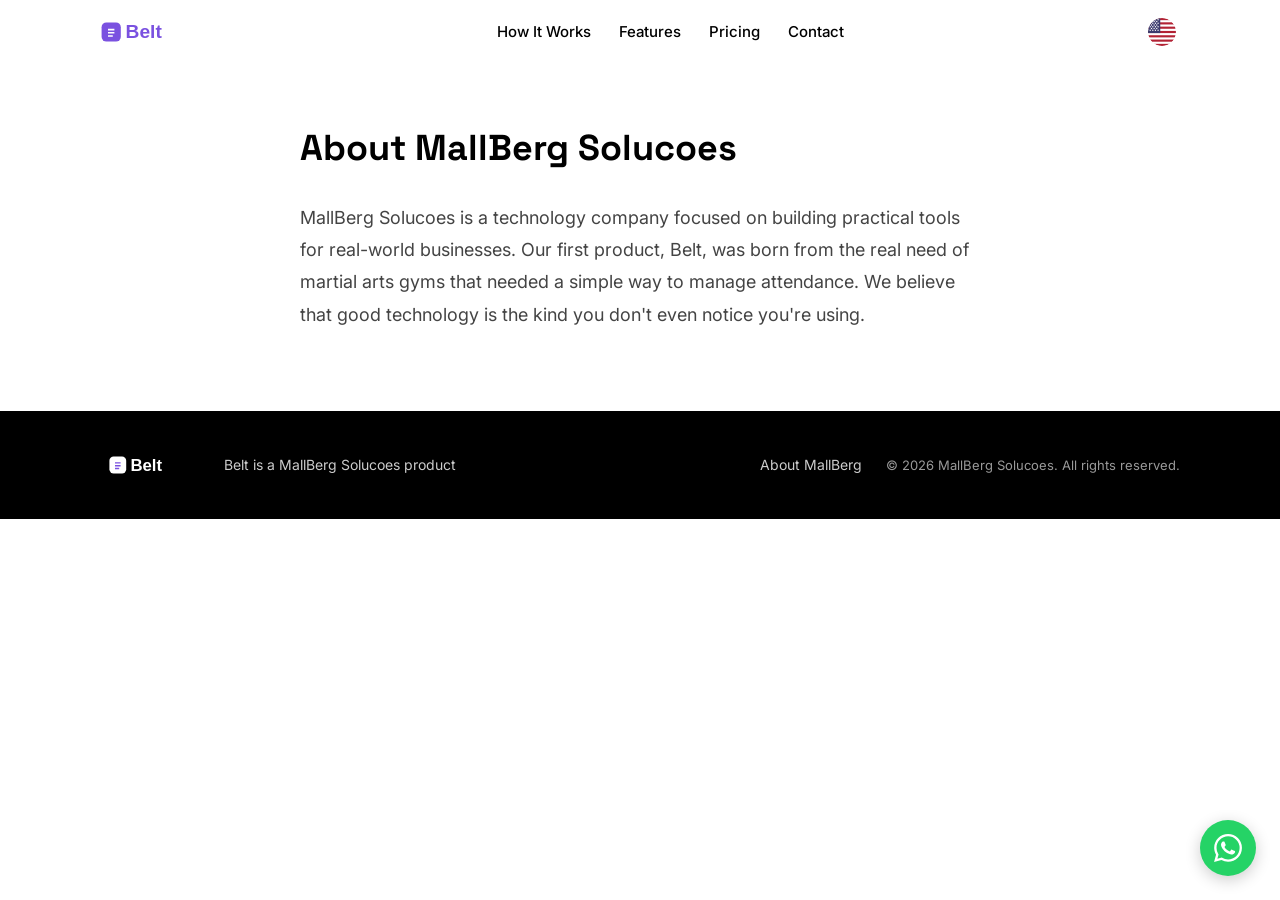
==== sobre.html @ 5cebf2d7 "init" ====
<!DOCTYPE html>
<html lang="en">
<head>
  <meta charset="UTF-8">
  <meta name="viewport" content="width=device-width, initial-scale=1.0">
  <meta name="description" content="About MallBerg Solucoes">
  <title>About — MallBerg Solucoes</title>
  <link rel="icon" type="image/svg+xml" href="assets/logo-belt.svg">
  <link rel="preconnect" href="https://fonts.googleapis.com">
  <link rel="preconnect" href="https://fonts.gstatic.com" crossorigin>
  <link href="https://fonts.googleapis.com/css2?family=Inter:wght@400;600&family=Space+Grotesk:wght@600;700&display=swap" rel="stylesheet">
  <link rel="stylesheet" href="css/styles.css">
</head>
<body>
  <a href="#main" class="skip-link">Skip to content</a>

  <!-- Header -->
  <header class="site-header">
    <div class="container header-inner">
      <a href="index.html" class="logo" aria-label="Belt Home">
        <img src="assets/logo-belt.svg" alt="Belt" width="120" height="40">
      </a>

      <nav id="nav-menu" class="nav-menu" aria-label="Main navigation">
        <ul class="nav-links">
          <li><a href="index.html#how-it-works" data-i18n="nav.howItWorks">How It Works</a></li>
          <li><a href="index.html#features" data-i18n="nav.features">Features</a></li>
          <li><a href="index.html#pricing" data-i18n="nav.pricing">Pricing</a></li>
          <li><a href="index.html#contact" data-i18n="nav.contact">Contact</a></li>
        </ul>
      </nav>

      <div class="header-right">
        <div class="lang-switcher">
          <button id="lang-toggle" aria-label="Change language" aria-haspopup="true">
            <img id="active-flag" src="assets/flags/us.svg" alt="EN" width="28" height="28">
          </button>
          <div id="lang-dropdown" class="lang-dropdown" role="menu">
            <button data-lang="pt" role="menuitem">
              <img src="assets/flags/br.svg" alt="" width="22" height="22"> PT
            </button>
            <button data-lang="en" role="menuitem">
              <img src="assets/flags/us.svg" alt="" width="22" height="22"> EN
            </button>
            <button data-lang="es" role="menuitem">
              <img src="assets/flags/es.svg" alt="" width="22" height="22"> ES
            </button>
          </div>
        </div>
        <button id="hamburger" class="hamburger" aria-label="Open menu" aria-expanded="false">
          <span></span><span></span><span></span>
        </button>
      </div>
    </div>
  </header>

  <div id="nav-overlay" class="nav-overlay"></div>

  <main id="main">
    <div class="sobre-content">
      <h1 data-i18n="sobre.title">About MallBerg Solucoes</h1>
      <p data-i18n="sobre.content">MallBerg Solucoes is a technology company focused on building practical tools for real-world businesses. Our first product, Belt, was born from the real need of martial arts gyms that needed a simple way to manage attendance. We believe that good technology is the kind you don't even notice you're using.</p>
    </div>
  </main>

  <!-- Footer -->
  <footer class="site-footer">
    <div class="container footer-inner">
      <div class="footer-left">
        <img src="assets/logo-belt-light.svg" alt="Belt" width="100" height="32">
        <span data-i18n="footer.product">Belt is a MallBerg Solucoes product</span>
      </div>
      <div class="footer-right">
        <a href="sobre.html" data-i18n="footer.about">About MallBerg</a>
        <span class="footer-copyright" data-i18n="footer.copyright">&copy; 2026 MallBerg Solucoes. All rights reserved.</span>
      </div>
    </div>
  </footer>

  <!-- Floating WhatsApp -->
  <a href="#" class="wa-float wa-link" aria-label="Contact via WhatsApp">
    <svg viewBox="0 0 24 24" aria-hidden="true"><path d="M17.472 14.382c-.297-.149-1.758-.867-2.03-.967-.273-.099-.471-.148-.67.15-.197.297-.767.966-.94 1.164-.173.199-.347.223-.644.075-.297-.15-1.255-.463-2.39-1.475-.883-.788-1.48-1.761-1.653-2.059-.173-.297-.018-.458.13-.606.134-.133.298-.347.446-.52.149-.174.198-.298.298-.497.099-.198.05-.371-.025-.52-.075-.149-.669-1.612-.916-2.207-.242-.579-.487-.5-.669-.51-.173-.008-.371-.01-.57-.01-.198 0-.52.074-.792.372-.272.297-1.04 1.016-1.04 2.479 0 1.462 1.065 2.875 1.213 3.074.149.198 2.096 3.2 5.077 4.487.709.306 1.262.489 1.694.625.712.227 1.36.195 1.871.118.571-.085 1.758-.719 2.006-1.413.248-.694.248-1.289.173-1.413-.074-.124-.272-.198-.57-.347m-5.421 7.403h-.004a9.87 9.87 0 01-5.031-1.378l-.361-.214-3.741.982.998-3.648-.235-.374a9.86 9.86 0 01-1.51-5.26c.001-5.45 4.436-9.884 9.888-9.884 2.64 0 5.122 1.03 6.988 2.898a9.825 9.825 0 012.893 6.994c-.003 5.45-4.437 9.884-9.885 9.884m8.413-18.297A11.815 11.815 0 0012.05 0C5.495 0 .16 5.335.157 11.892c0 2.096.547 4.142 1.588 5.945L.057 24l6.305-1.654a11.882 11.882 0 005.683 1.448h.005c6.554 0 11.89-5.335 11.893-11.893a11.821 11.821 0 00-3.48-8.413z"/></svg>
  </a>

  <script src="js/i18n.js"></script>
  <script src="js/main.js"></script>
</body>
</html>
---- css/styles.css ----
/* ===== Custom Properties ===== */
:root {
  --color-bg: #ffffff;
  --color-bg-alt: #e2daff;
  --color-primary: #7a51e0;
  --color-primary-dark: #5a35b8;
  --color-primary-light: #f3efff;
  --color-text: #000000;
  --font-body: "Inter", sans-serif;
  --font-heading: "Space Grotesk", sans-serif;
}

/* ===== Reset ===== */
*,
*::before,
*::after {
  box-sizing: border-box;
  margin: 0;
  padding: 0;
}

html {
  scroll-behavior: smooth;
}

body {
  font-family: var(--font-body);
  font-size: 16px;
  font-weight: 400;
  color: var(--color-text);
  background: var(--color-bg);
  line-height: 1.6;
  transition: opacity 0.2s ease;
}

img {
  max-width: 100%;
  height: auto;
  display: block;
}

a {
  color: var(--color-primary);
  text-decoration: none;
}

/* ===== Skip Link ===== */
.skip-link {
  position: absolute;
  top: -100%;
  left: 16px;
  background: var(--color-primary);
  color: #fff;
  padding: 8px 16px;
  border-radius: 4px;
  z-index: 1000;
  font-size: 14px;
}

.skip-link:focus {
  top: 8px;
}

/* ===== Container ===== */
.container {
  width: 100%;
  max-width: 1120px;
  margin: 0 auto;
  padding: 0 20px;
}

/* ===== Header ===== */
.site-header {
  position: fixed;
  top: 0;
  left: 0;
  right: 0;
  z-index: 100;
  background: rgba(255, 255, 255, 0.95);
  backdrop-filter: blur(8px);
  transition: box-shadow 0.3s;
}

.site-header.scrolled {
  box-shadow: 0 2px 12px rgba(0, 0, 0, 0.08);
}

.header-inner {
  display: flex;
  align-items: center;
  justify-content: space-between;
  height: 64px;
}

.logo img {
  height: 32px;
  width: auto;
}

.nav-links {
  display: flex;
  align-items: center;
  gap: 28px;
  list-style: none;
}

.nav-links a {
  font-size: 15px;
  font-weight: 500;
  color: var(--color-text);
  transition: color 0.2s;
}

.nav-links a:hover,
.nav-links a:focus-visible {
  color: var(--color-primary);
}

.header-right {
  display: flex;
  align-items: center;
  gap: 16px;
}

/* Language Toggle */
.lang-switcher {
  position: relative;
}

#lang-toggle {
  background: none;
  border: 2px solid transparent;
  border-radius: 50%;
  cursor: pointer;
  padding: 2px;
  display: flex;
  align-items: center;
  justify-content: center;
  transition: border-color 0.2s;
}

#lang-toggle:hover,
#lang-toggle:focus-visible {
  border-color: var(--color-primary);
}

#lang-toggle img {
  width: 28px;
  height: 28px;
  border-radius: 50%;
}

.lang-dropdown {
  position: absolute;
  top: calc(100% + 8px);
  right: 0;
  background: #fff;
  border-radius: 8px;
  box-shadow: 0 4px 20px rgba(0, 0, 0, 0.12);
  overflow: hidden;
  opacity: 0;
  visibility: hidden;
  transform: translateY(-8px);
  transition: all 0.2s;
  min-width: 100px;
}

.lang-dropdown.open {
  opacity: 1;
  visibility: visible;
  transform: translateY(0);
}

.lang-dropdown button {
  display: flex;
  align-items: center;
  gap: 10px;
  width: 100%;
  padding: 10px 16px;
  border: none;
  background: none;
  cursor: pointer;
  font-size: 14px;
  font-weight: 500;
  color: var(--color-text);
  transition: background 0.15s;
}

.lang-dropdown button:hover {
  background: var(--color-primary-light);
}

.lang-dropdown button img {
  width: 22px;
  height: 22px;
  border-radius: 50%;
}

/* Hamburger */
.hamburger {
  display: none;
  background: none;
  border: none;
  cursor: pointer;
  padding: 4px;
  flex-direction: column;
  gap: 5px;
}

.hamburger span {
  display: block;
  width: 24px;
  height: 2px;
  background: var(--color-text);
  border-radius: 2px;
  transition: all 0.3s;
}

/* Nav overlay */
.nav-overlay {
  display: none;
}

/* ===== Hero ===== */
.hero {
  padding: 120px 0 80px;
  background: linear-gradient(180deg, #ffffff 0%, #e2daff 100%);
}

.hero-inner {
  display: flex;
  align-items: center;
  gap: 60px;
}

.hero-text {
  flex: 1;
}

.hero-text h1 {
  font-family: var(--font-heading);
  font-weight: 700;
  font-size: 48px;
  line-height: 1.15;
  margin-bottom: 20px;
}

.hero-text p {
  font-size: 18px;
  color: #333;
  margin-bottom: 32px;
  max-width: 480px;
}

.hero-mockup {
  flex: 1;
  display: flex;
  justify-content: center;
}

.hero-mockup .phone-frame {
  width: 280px;
  height: 500px;
  background: #fff;
  border-radius: 32px;
  box-shadow: 0 20px 60px rgba(122, 81, 224, 0.2);
  border: 6px solid #222;
  overflow: hidden;
  display: flex;
  flex-direction: column;
}

.phone-header {
  background: #075e54;
  color: #fff;
  padding: 12px 16px;
  font-size: 14px;
  font-weight: 600;
  display: flex;
  align-items: center;
  gap: 10px;
}

.phone-header .avatar {
  width: 32px;
  height: 32px;
  border-radius: 50%;
  background: var(--color-primary);
  display: flex;
  align-items: center;
  justify-content: center;
  font-size: 14px;
  font-weight: 700;
}

.phone-chat {
  flex: 1;
  padding: 12px;
  display: flex;
  flex-direction: column;
  gap: 8px;
  background: #ece5dd;
  overflow-y: auto;
}

.msg {
  max-width: 85%;
  padding: 8px 12px;
  border-radius: 8px;
  font-size: 13px;
  line-height: 1.4;
  position: relative;
}

.msg-sent {
  align-self: flex-end;
  background: #dcf8c6;
  border-bottom-right-radius: 2px;
}

.msg-received {
  align-self: flex-start;
  background: #fff;
  border-bottom-left-radius: 2px;
}

.msg .time {
  font-size: 10px;
  color: #888;
  text-align: right;
  margin-top: 4px;
}

/* ===== Buttons ===== */
.btn-wa {
  display: inline-flex;
  align-items: center;
  gap: 10px;
  background: var(--color-primary);
  color: #fff;
  font-size: 16px;
  font-weight: 600;
  padding: 16px 32px;
  border-radius: 8px;
  border: none;
  cursor: pointer;
  transition: background 0.2s, transform 0.15s;
}

.btn-wa:hover {
  background: var(--color-primary-dark);
  transform: translateY(-1px);
}

.btn-wa:focus-visible {
  outline: 3px solid var(--color-primary);
  outline-offset: 2px;
}

.btn-wa svg {
  width: 22px;
  height: 22px;
  fill: #fff;
}

/* ===== Section Shared ===== */
section {
  padding: 80px 0;
}

.section-title {
  font-family: var(--font-heading);
  font-weight: 600;
  font-size: 36px;
  text-align: center;
  margin-bottom: 48px;
}

/* ===== How It Works ===== */
.how-it-works {
  background: var(--color-bg);
}

.steps {
  display: grid;
  grid-template-columns: repeat(3, 1fr);
  gap: 32px;
}

.step-card {
  text-align: center;
  padding: 32px 24px;
}

.step-number {
  display: inline-flex;
  align-items: center;
  justify-content: center;
  width: 48px;
  height: 48px;
  border-radius: 50%;
  background: var(--color-primary-light);
  color: var(--color-primary);
  font-family: var(--font-heading);
  font-weight: 700;
  font-size: 20px;
  margin-bottom: 16px;
}

.step-icon {
  width: 48px;
  height: 48px;
  margin: 0 auto 16px;
  color: var(--color-primary);
}

.step-card h3 {
  font-family: var(--font-heading);
  font-weight: 600;
  font-size: 22px;
  margin-bottom: 12px;
}

.step-card p {
  font-size: 16px;
  color: #555;
  line-height: 1.6;
}

/* ===== Features ===== */
.features {
  background: var(--color-bg-alt);
}

.feature-grid {
  display: grid;
  grid-template-columns: repeat(3, 1fr);
  gap: 24px;
}

.feature-card {
  background: #fff;
  padding: 32px 24px;
  border-radius: 12px;
  transition: transform 0.2s, box-shadow 0.2s;
}

.feature-card:hover {
  transform: translateY(-4px);
  box-shadow: 0 8px 24px rgba(122, 81, 224, 0.12);
}

.feature-icon {
  width: 44px;
  height: 44px;
  margin-bottom: 16px;
  color: var(--color-primary);
}

.feature-icon-text {
  width: 44px;
  height: 44px;
  display: flex;
  align-items: center;
  justify-content: center;
  font-family: var(--font-heading);
  font-weight: 700;
  font-size: 28px;
  color: var(--color-primary);
  margin-bottom: 16px;
}

.feature-card h3 {
  font-family: var(--font-heading);
  font-weight: 600;
  font-size: 22px;
  margin-bottom: 10px;
}

.feature-card p {
  font-size: 16px;
  color: #555;
  line-height: 1.6;
}

/* ===== Why Belt ===== */
.why-belt {
  background: var(--color-bg);
}

.pain-grid {
  display: grid;
  grid-template-columns: repeat(2, 1fr);
  gap: 24px;
  max-width: 900px;
  margin: 0 auto;
}

.pain-card {
  display: flex;
  align-items: flex-start;
  gap: 16px;
  padding: 24px;
  background: var(--color-primary-light);
  border-radius: 12px;
}

.pain-card .icon-before {
  flex-shrink: 0;
  width: 32px;
  height: 32px;
  border-radius: 50%;
  display: flex;
  align-items: center;
  justify-content: center;
  font-size: 16px;
}

.pain-card .icon-before.pain {
  background: #fee;
  color: #c00;
}

.pain-card .icon-before.solution {
  background: #e6f9e6;
  color: #080;
}

.pain-card .pain-text {
  font-size: 15px;
  color: #555;
  text-decoration: line-through;
}

.pain-card .solution-text {
  font-size: 15px;
  font-weight: 600;
  color: var(--color-text);
}

/* ===== Pricing ===== */
.pricing {
  background: var(--color-bg-alt);
}

.pricing-card {
  max-width: 480px;
  margin: 0 auto;
  background: #fff;
  border-radius: 16px;
  padding: 48px 40px;
  text-align: center;
  box-shadow: 0 8px 32px rgba(122, 81, 224, 0.1);
}

.pricing-card h3 {
  font-family: var(--font-heading);
  font-weight: 600;
  font-size: 28px;
  margin-bottom: 8px;
}

.pricing-card .price-subtitle {
  font-size: 16px;
  color: #777;
  margin-bottom: 32px;
}

.pricing-list {
  list-style: none;
  text-align: left;
  margin-bottom: 32px;
}

.pricing-list li {
  padding: 10px 0;
  font-size: 16px;
  display: flex;
  align-items: center;
  gap: 12px;
  border-bottom: 1px solid #f0f0f0;
}

.pricing-list li::before {
  content: "\2713";
  color: var(--color-primary);
  font-weight: 700;
  font-size: 18px;
}

/* ===== Final CTA ===== */
.final-cta {
  background: var(--color-primary);
  color: #fff;
  text-align: center;
}

.final-cta .section-title {
  color: #fff;
}

.final-cta p {
  font-size: 18px;
  margin-bottom: 32px;
  opacity: 0.9;
}

.final-cta .btn-wa {
  background: #fff;
  color: var(--color-primary);
  font-size: 18px;
}

.final-cta .btn-wa:hover {
  background: #f3efff;
}

.final-cta .btn-wa svg {
  fill: var(--color-primary);
}

/* ===== Footer ===== */
.site-footer {
  background: var(--color-text);
  color: #fff;
  padding: 40px 0;
}

.footer-inner {
  display: flex;
  align-items: center;
  justify-content: space-between;
  flex-wrap: wrap;
  gap: 16px;
}

.footer-left {
  display: flex;
  align-items: center;
  gap: 24px;
}

.footer-left img {
  height: 28px;
}

.footer-left span {
  font-size: 14px;
  opacity: 0.8;
}

.footer-right {
  display: flex;
  align-items: center;
  gap: 24px;
  font-size: 14px;
}

.footer-right a {
  color: #fff;
  opacity: 0.8;
  transition: opacity 0.2s;
}

.footer-right a:hover {
  opacity: 1;
}

.footer-copyright {
  font-size: 13px;
  opacity: 0.6;
}

/* ===== Floating WhatsApp Button ===== */
.wa-float {
  position: fixed;
  bottom: 24px;
  right: 24px;
  z-index: 90;
  width: 56px;
  height: 56px;
  border-radius: 50%;
  background: #25D366;
  display: flex;
  align-items: center;
  justify-content: center;
  box-shadow: 0 4px 16px rgba(0, 0, 0, 0.2);
  transition: transform 0.2s, box-shadow 0.2s;
}

.wa-float:hover {
  transform: scale(1.08);
  box-shadow: 0 6px 24px rgba(0, 0, 0, 0.25);
}

.wa-float svg {
  width: 28px;
  height: 28px;
  fill: #fff;
}

/* ===== Sobre Page ===== */
.sobre-content {
  max-width: 720px;
  margin: 0 auto;
  padding: 120px 20px 80px;
}

.sobre-content h1 {
  font-family: var(--font-heading);
  font-weight: 700;
  font-size: 36px;
  margin-bottom: 24px;
}

.sobre-content p {
  font-size: 18px;
  line-height: 1.8;
  color: #444;
}

/* ===== Focus Styles ===== */
*:focus-visible {
  outline: 3px solid var(--color-primary);
  outline-offset: 2px;
}

/* ===== Responsive ===== */

/* Tablet */
@media (max-width: 1023px) {
  .hero-inner {
    flex-direction: column;
    text-align: center;
  }

  .hero-text p {
    max-width: 100%;
  }

  .hero-text {
    display: flex;
    flex-direction: column;
    align-items: center;
  }

  .feature-grid {
    grid-template-columns: repeat(2, 1fr);
  }

  .nav-links {
    display: none;
  }

  .hamburger {
    display: flex;
  }

  /* Mobile nav */
  .nav-menu {
    position: fixed;
    top: 0;
    right: -280px;
    width: 280px;
    height: 100vh;
    background: #fff;
    z-index: 200;
    padding: 80px 24px 24px;
    transition: right 0.3s;
    box-shadow: -4px 0 20px rgba(0, 0, 0, 0.1);
  }

  .nav-menu.open {
    right: 0;
  }

  .nav-menu .nav-links {
    display: flex;
    flex-direction: column;
    gap: 20px;
  }

  .nav-menu .nav-links a {
    font-size: 18px;
  }

  .nav-overlay {
    display: block;
    position: fixed;
    inset: 0;
    background: rgba(0, 0, 0, 0.4);
    z-index: 150;
    opacity: 0;
    visibility: hidden;
    transition: all 0.3s;
  }

  .nav-overlay.open {
    opacity: 1;
    visibility: visible;
  }
}

/* Mobile */
@media (max-width: 767px) {
  .hero {
    padding: 100px 0 60px;
  }

  .hero-text h1 {
    font-size: 32px;
  }

  .hero-text p {
    font-size: 16px;
  }

  section {
    padding: 60px 0;
  }

  .section-title {
    font-size: 26px;
    margin-bottom: 32px;
  }

  .steps {
    grid-template-columns: 1fr;
    gap: 24px;
  }

  .feature-grid {
    grid-template-columns: 1fr;
  }

  .pain-grid {
    grid-template-columns: 1fr;
  }

  .step-card h3,
  .feature-card h3 {
    font-size: 18px;
  }

  .pricing-card {
    padding: 32px 24px;
  }

  .footer-inner {
    flex-direction: column;
    text-align: center;
  }

  .footer-left,
  .footer-right {
    flex-direction: column;
    gap: 12px;
  }

  .btn-wa {
    padding: 14px 24px;
    font-size: 15px;
  }

  .phone-frame {
    width: 240px !important;
    height: 420px !important;
  }
}
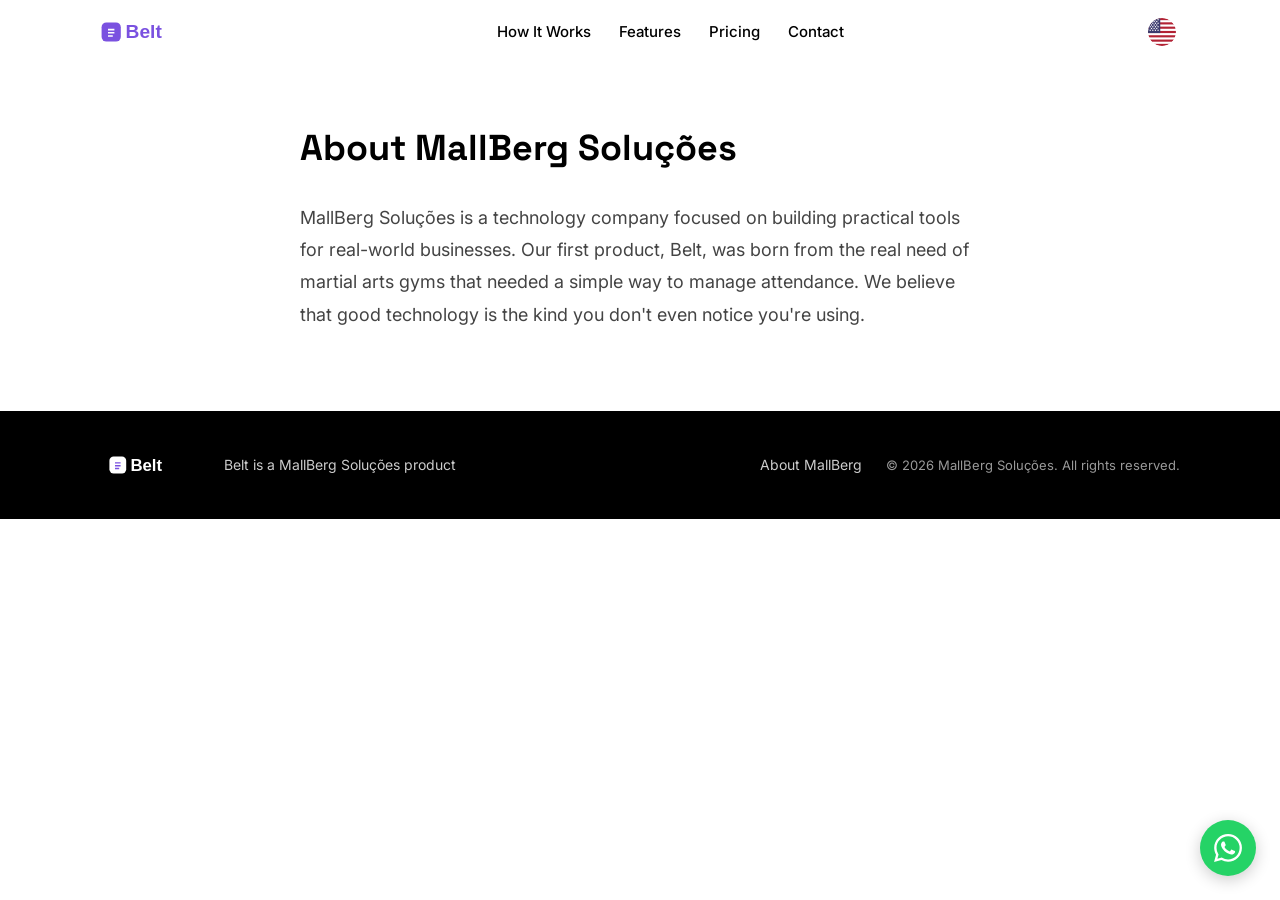
==== commit 9e99905f: "update" ====
--- a/sobre.html
+++ b/sobre.html
@@ -37,13 +37,13 @@
           </button>
           <div id="lang-dropdown" class="lang-dropdown" role="menu">
             <button data-lang="pt" role="menuitem">
-              <img src="assets/flags/br.svg" alt="" width="22" height="22"> PT
+              <img src="assets/flags/br.svg" alt="" width="22" height="22"> <span data-i18n="lang.pt">Portuguese</span>
             </button>
             <button data-lang="en" role="menuitem">
-              <img src="assets/flags/us.svg" alt="" width="22" height="22"> EN
+              <img src="assets/flags/us.svg" alt="" width="22" height="22"> <span data-i18n="lang.en">English</span>
             </button>
             <button data-lang="es" role="menuitem">
-              <img src="assets/flags/es.svg" alt="" width="22" height="22"> ES
+              <img src="assets/flags/es.svg" alt="" width="22" height="22"> <span data-i18n="lang.es">Spanish</span>
             </button>
           </div>
         </div>
--- a/css/styles.css
+++ b/css/styles.css
@@ -162,7 +162,7 @@
   visibility: hidden;
   transform: translateY(-8px);
   transition: all 0.2s;
-  min-width: 100px;
+  min-width: 140px;
 }
 
 .lang-dropdown.open {
